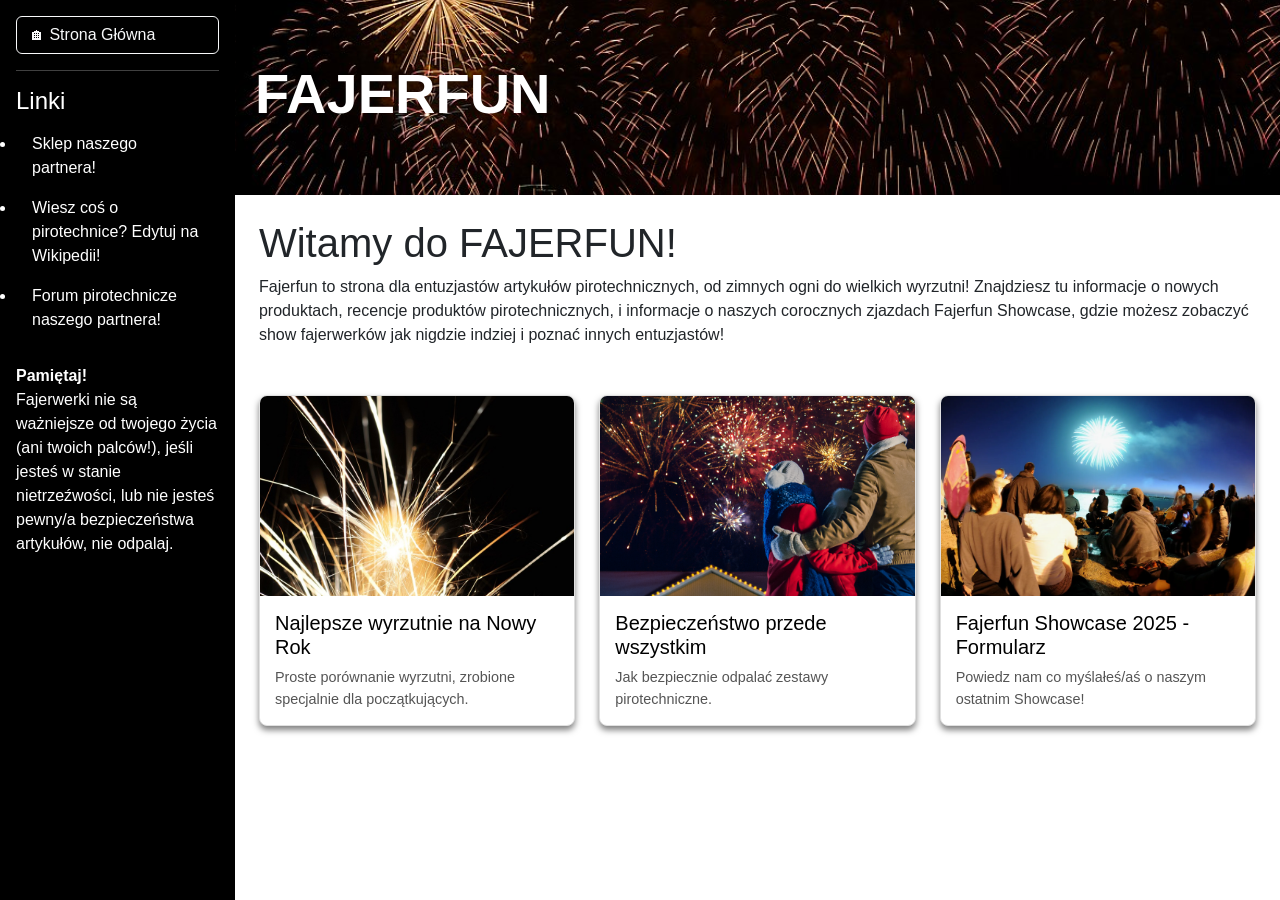
==== index.html @ 2d258989 "fajerfun files" ====
<!DOCTYPE html>
<html lang="en">
<head>
  <meta charset="UTF-8">
  <meta name="viewport" content="width=device-width, initial-scale=1.0">
  <title>FAJERFUN</title>
  <link href="https://cdn.jsdelivr.net/npm/bootstrap@5.3.0/dist/css/bootstrap.min.css" rel="stylesheet">
  <link rel="stylesheet" href="styles.css"/>
</head>
<body>

<input type="checkbox" id="menu-toggle" class="d-none">
<div class="sidebar p-3">
  <div class="d-flex justify-content-between align-items-center mb-3">
    <a href="index.html" class="btn btn-outline-light w-100 text-start">🏠︎ Strona Główna</a>
    <label for="menu-toggle" class="btn-close btn-close-white d-lg-none ms-2" style="cursor: pointer;"></label>
  </div>

<hr>

        <div class="sidebar-body">
    <h4>Linki</h4>
    <ul class="bullet nav flex-column">
      <li class="nav-item"><a class="nav-link" href="https://hurtownia-fajerwerki.pl/">Sklep naszego partnera!</a></li>
      <li class="nav-item"><a class="nav-link" href="https://pl.wikipedia.org/wiki/Pirotechnika">Wiesz coś o pirotechnice? Edytuj na Wikipedii!</a></li>
      <li class="nav-item"><a class="nav-link" href="http://forum.pirotechnika.one.pl/">Forum pirotechnicze naszego partnera!</a></li>
    </ul>
    
    <br>
    
    <p><b>Pamiętaj!</b> <br> Fajerwerki nie są ważniejsze od twojego życia (ani twoich palców!), jeśli jesteś w stanie nietrzeźwości, lub nie jesteś pewny/a bezpieczeństwa artykułów, nie odpalaj.</p>
                        
  </div>
</div>
    
    
<div class="main-content">
  <header class="header">
    <h1 class="display-4 fw-bold">FAJERFUN</h1>
  </header>
  <div class="p-4">
    <label for="menu-toggle" class="btn btn-dark d-lg-none mb-4" style="cursor: pointer; box-shadow: 0 2px 3px rgba(0,0,0,0.5);">☰ Menu</label>

    <h1>Witamy do FAJERFUN!</h1>
    
    <p>Fajerfun to strona dla entuzjastów artykułów pirotechnicznych, od zimnych ogni do wielkich wyrzutni! Znajdziesz tu informacje o nowych produktach, recencje produktów pirotechnicznych, i informacje o naszych corocznych zjazdach Fajerfun Showcase, gdzie możesz zobaczyć show fajerwerków jak nigdzie indziej i poznać innych entuzjastów!</p>
    
    <div class="row mt-5">
      
      <div class="col-md-4">
        <a href="blog1.html" class="blog-link">
          <div class="blog-card">
            <img src="NowyRok.jpg" alt="Fajerwerki">
            <div class="blog-card-text">
              <h5>Najlepsze wyrzutnie na Nowy Rok</h5>
              <p>Proste porównanie wyrzutni, zrobione specjalnie dla początkujących.</p>
            </div>
          </div>
        </a>
      </div>

      <div class="col-md-4">
        <a href="blog2.html" class="blog-link">
          <div class="blog-card">
            <img src="bezpieczenstwo.webp" alt="Fajerwerki">
            <div class="blog-card-text">
              <h5>Bezpieczeństwo przede wszystkim</h5>
              <p>Jak bezpiecznie odpalać zestawy pirotechniczne.</p>
            </div>
          </div>
        </a>
      </div>

      <div class="col-md-4">
        <a href="blog3.html" class="blog-link">
          <div class="blog-card">
            <img src="showcase.webp" alt="Fajerwerki">
            <div class="blog-card-text">
              <h5>Fajerfun Showcase 2025 - Formularz</h5>
              <p>Powiedz nam co myślałeś/aś o naszym ostatnim Showcase!</p>
            </div>
          </div>
        </a>
      </div>

    </div>

  </div>
</div>

</body>
</html>
---- styles.css ----
body {
  font-family: Verdana, sans-serif;
}

.bullet {
  list-style-type: disc !important; /* bulletpoint list */
}

.sidebar {
  background-color: #000000 !important;
  color: #ffffff !important;
  min-height: 100vh;
  width: 40vw;
  z-index: 2000; /* keep on top */
}

.sidebar .nav-link {
  color: #ffffff !important;
}

.sidebar .nav-link:hover {
  color: #a8a8a8 !important;
}

@media (min-width: 992px) {
  body {
    display: flex;
  }
  .main-content {
    flex-grow: 1;
  }
}

@media (max-width: 991px) {
  .sidebar {
    position: fixed;
    top: 0;
    left: 0;
    height: 100%;
    width: 60vw; 
    z-index: 1050;
    display: none;
  }

  /* makes sidebar appear on click */
  #menu-toggle:checked ~ .sidebar {
    display: block; 
  }
}

.header {
  background-image: url('banner.jpeg');
  background-size: cover;
  background-position: center;
  color: #ffffff;
  padding: 60px 20px;
  text-align: left;
  font-family: 'Trebuchet MS', sans-serif !important;
}

.blog-link {
  text-decoration: none; /* hide underline on link */
}

.blog-card {
  border: 1px solid #e0e0e0;
  border-radius: 8px;
  overflow: hidden;
  background-color: #ffffff;
  margin-bottom: 20px;
  box-shadow: 0 4px 6px rgba(0,0,0,0.5);
  transition: transform 0.2s ease; /* smooth move up anim */
}

.blog-card:hover {
  transform: translateY(-5px); /* move up on hover */
}

.blog-card img {
  width: 100%;
  height: 200px;
  object-fit: cover; 
}

.blog-card-text {
  padding: 15px;
}

.blog-card-text h5 {
  margin-bottom: 8px;
  color: #000000;
}

.blog-card-text p {
  font-size: 0.9rem;
  color: #555555;
  margin-bottom: 0;
}
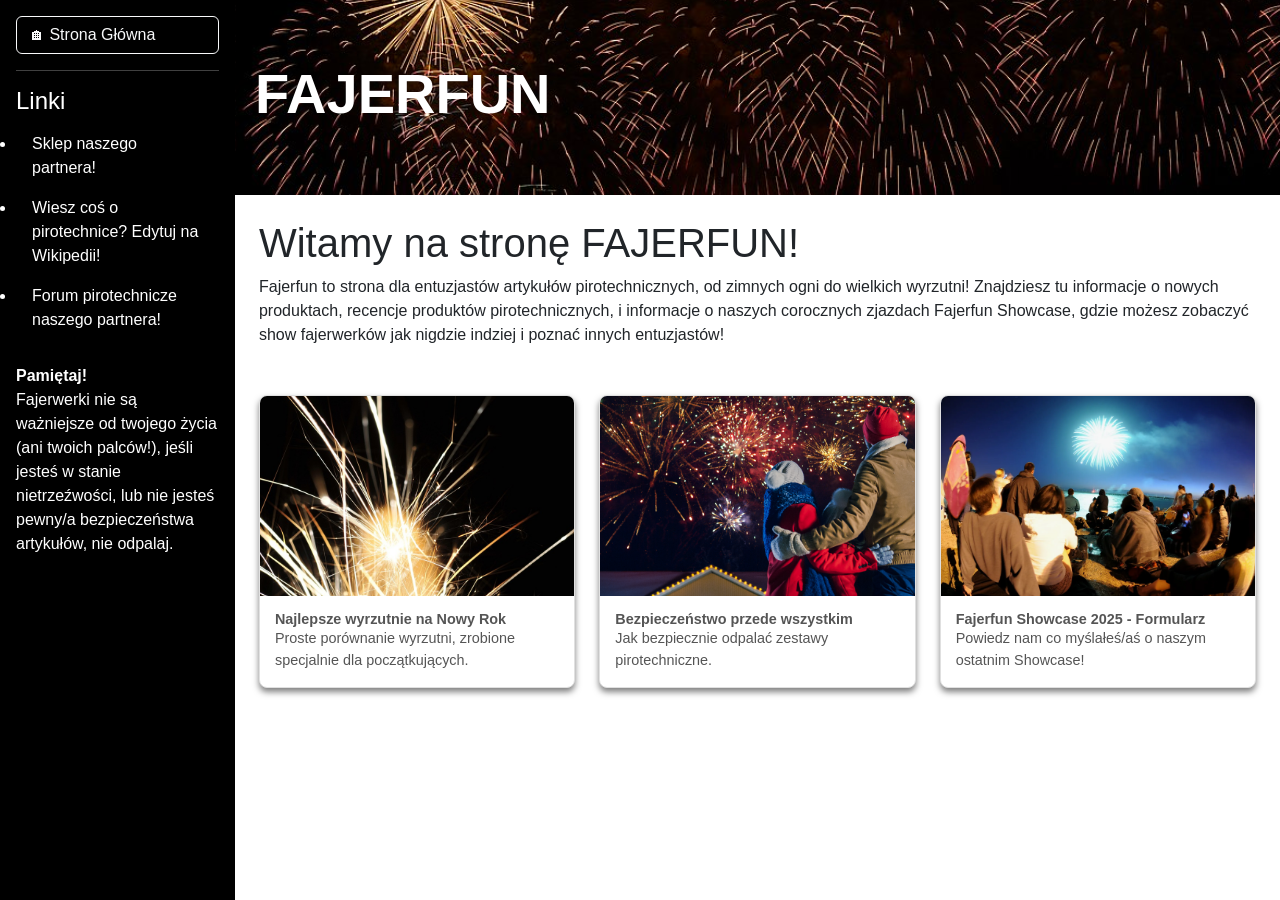
==== commit 82ffd584: "Update index.html" ====
--- a/index.html
+++ b/index.html
@@ -1,11 +1,11 @@
 <!DOCTYPE html>
-<html lang="en">
+<html lang="pl">
 <head>
   <meta charset="UTF-8">
   <meta name="viewport" content="width=device-width, initial-scale=1.0">
   <title>FAJERFUN</title>
   <link href="https://cdn.jsdelivr.net/npm/bootstrap@5.3.0/dist/css/bootstrap.min.css" rel="stylesheet">
-  <link rel="stylesheet" href="styles.css"/>
+  <link rel="stylesheet" href="styles.css">
 </head>
 <body>
 
@@ -41,7 +41,7 @@
   <div class="p-4">
     <label for="menu-toggle" class="btn btn-dark d-lg-none mb-4" style="cursor: pointer; box-shadow: 0 2px 3px rgba(0,0,0,0.5);">☰ Menu</label>
 
-    <h1>Witamy do FAJERFUN!</h1>
+    <h1>Witamy na stronę FAJERFUN!</h1>
     
     <p>Fajerfun to strona dla entuzjastów artykułów pirotechnicznych, od zimnych ogni do wielkich wyrzutni! Znajdziesz tu informacje o nowych produktach, recencje produktów pirotechnicznych, i informacje o naszych corocznych zjazdach Fajerfun Showcase, gdzie możesz zobaczyć show fajerwerków jak nigdzie indziej i poznać innych entuzjastów!</p>
     
@@ -52,7 +52,7 @@
           <div class="blog-card">
             <img src="NowyRok.jpg" alt="Fajerwerki">
             <div class="blog-card-text">
-              <h5>Najlepsze wyrzutnie na Nowy Rok</h5>
+              <p class="h5 fw-bold">Najlepsze wyrzutnie na Nowy Rok</p>
               <p>Proste porównanie wyrzutni, zrobione specjalnie dla początkujących.</p>
             </div>
           </div>
@@ -64,7 +64,7 @@
           <div class="blog-card">
             <img src="bezpieczenstwo.webp" alt="Fajerwerki">
             <div class="blog-card-text">
-              <h5>Bezpieczeństwo przede wszystkim</h5>
+              <p class="h5 fw-bold">Bezpieczeństwo przede wszystkim</p>
               <p>Jak bezpiecznie odpalać zestawy pirotechniczne.</p>
             </div>
           </div>
@@ -76,7 +76,7 @@
           <div class="blog-card">
             <img src="showcase.webp" alt="Fajerwerki">
             <div class="blog-card-text">
-              <h5>Fajerfun Showcase 2025 - Formularz</h5>
+              <p class="h5 fw-bold">Fajerfun Showcase 2025 - Formularz</p>
               <p>Powiedz nam co myślałeś/aś o naszym ostatnim Showcase!</p>
             </div>
           </div>
@@ -89,4 +89,4 @@
 </div>
 
 </body>
-</html>+</html>
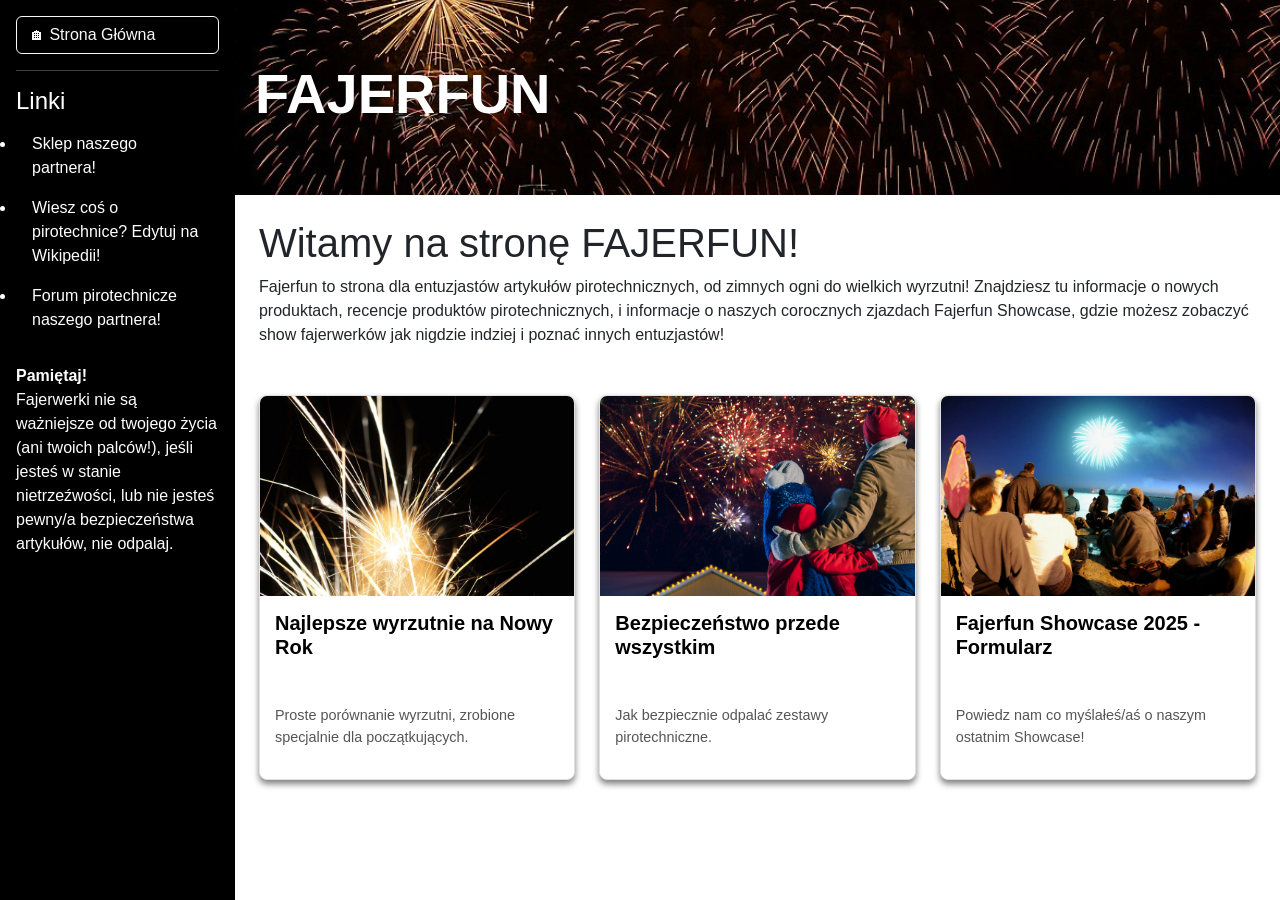
==== commit 993ab7a3: "Update index.html" ====
--- a/index.html
+++ b/index.html
@@ -53,6 +53,8 @@
             <img src="NowyRok.jpg" alt="Fajerwerki">
             <div class="blog-card-text">
               <p class="h5 fw-bold">Najlepsze wyrzutnie na Nowy Rok</p>
+            </div>
+            <div class="blog-card-text2">
               <p>Proste porównanie wyrzutni, zrobione specjalnie dla początkujących.</p>
             </div>
           </div>
@@ -65,6 +67,8 @@
             <img src="bezpieczenstwo.webp" alt="Fajerwerki">
             <div class="blog-card-text">
               <p class="h5 fw-bold">Bezpieczeństwo przede wszystkim</p>
+            </div>
+            <div class="blog-card-text2">
               <p>Jak bezpiecznie odpalać zestawy pirotechniczne.</p>
             </div>
           </div>
@@ -77,6 +81,8 @@
             <img src="showcase.webp" alt="Fajerwerki">
             <div class="blog-card-text">
               <p class="h5 fw-bold">Fajerfun Showcase 2025 - Formularz</p>
+            </div> 
+            <div class="blog-card-text2">
               <p>Powiedz nam co myślałeś/aś o naszym ostatnim Showcase!</p>
             </div>
           </div>
--- a/styles.css
+++ b/styles.css
@@ -84,15 +84,14 @@
 
 .blog-card-text {
   padding: 15px;
-}
-
-.blog-card-text h5 {
   margin-bottom: 8px;
   color: #000000;
 }
 
-.blog-card-text p {
+
+.blog-card-text2 {
+  padding: 15px;
   font-size: 0.9rem;
   color: #555555;
   margin-bottom: 0;
-}+}
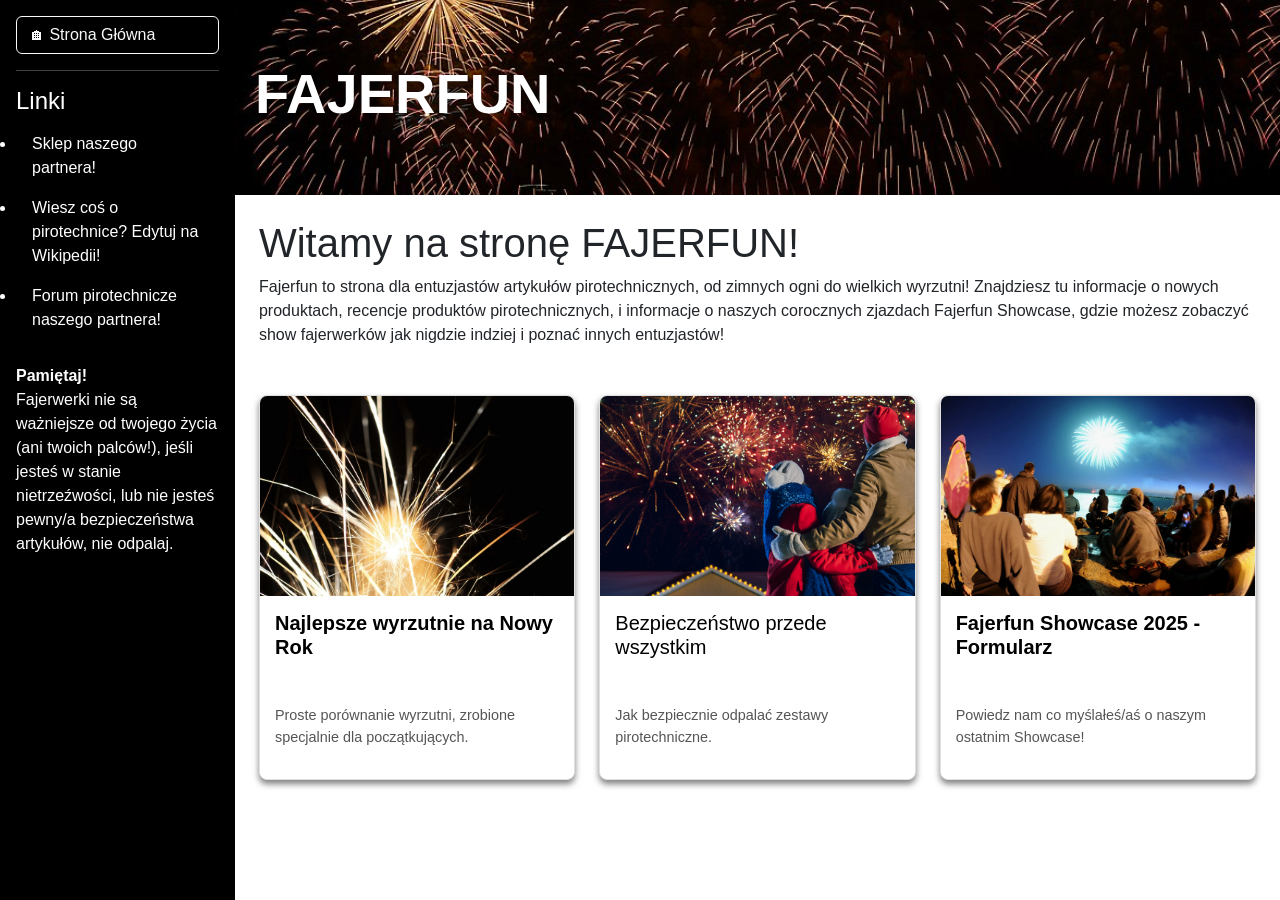
==== commit 5428d963: "Update index.html" ====
--- a/index.html
+++ b/index.html
@@ -66,7 +66,7 @@
           <div class="blog-card">
             <img src="bezpieczenstwo.webp" alt="Fajerwerki">
             <div class="blog-card-text">
-              <p class="h5 fw-bold">Bezpieczeństwo przede wszystkim</p>
+              <p class="h5">Bezpieczeństwo przede wszystkim</p>
             </div>
             <div class="blog-card-text2">
               <p>Jak bezpiecznie odpalać zestawy pirotechniczne.</p>
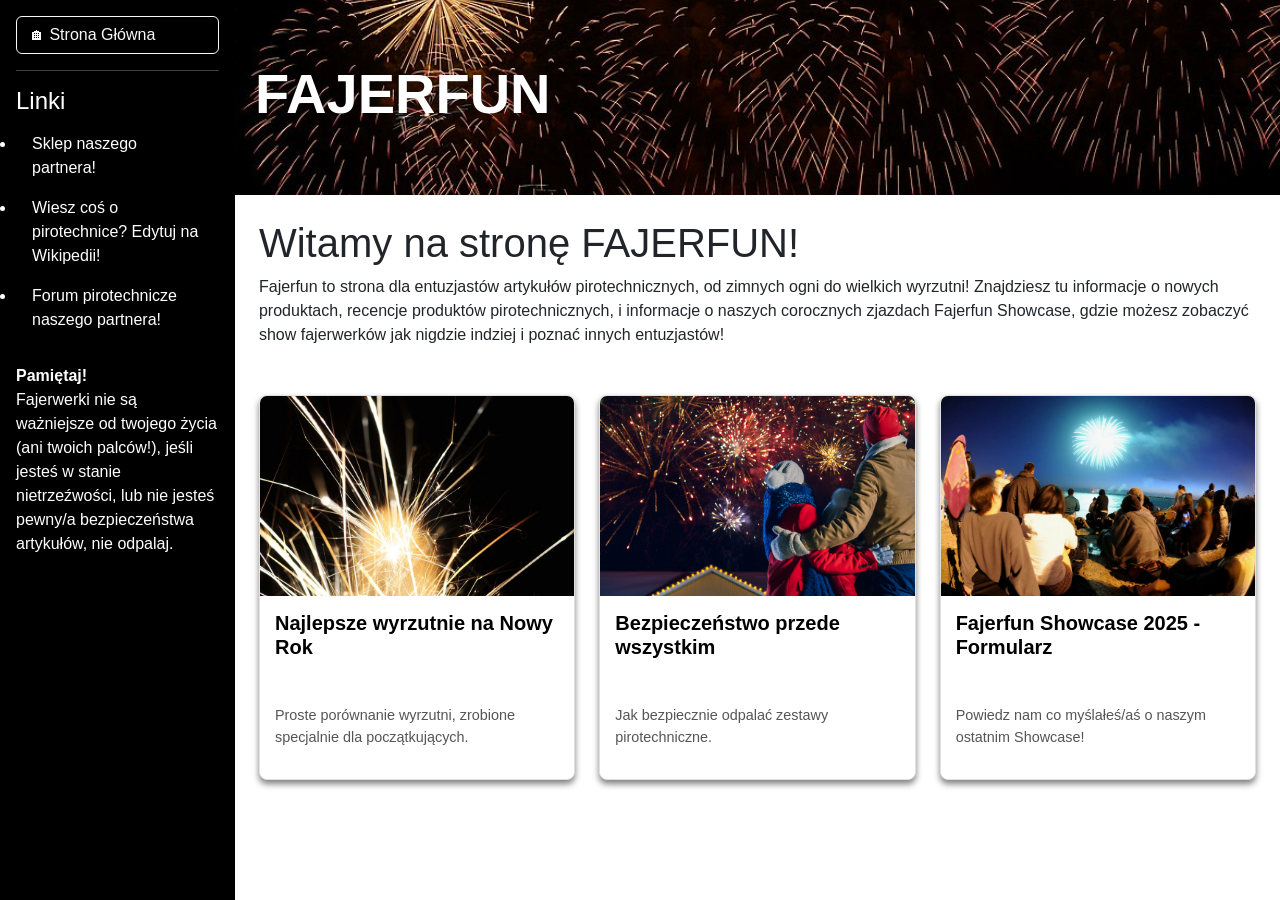
==== commit 135c1aee: "Update index.html" ====
--- a/index.html
+++ b/index.html
@@ -66,7 +66,7 @@
           <div class="blog-card">
             <img src="bezpieczenstwo.webp" alt="Fajerwerki">
             <div class="blog-card-text">
-              <p class="h5">Bezpieczeństwo przede wszystkim</p>
+              <p class="h5 fw-bold">Bezpieczeństwo przede wszystkim</p>
             </div>
             <div class="blog-card-text2">
               <p>Jak bezpiecznie odpalać zestawy pirotechniczne.</p>
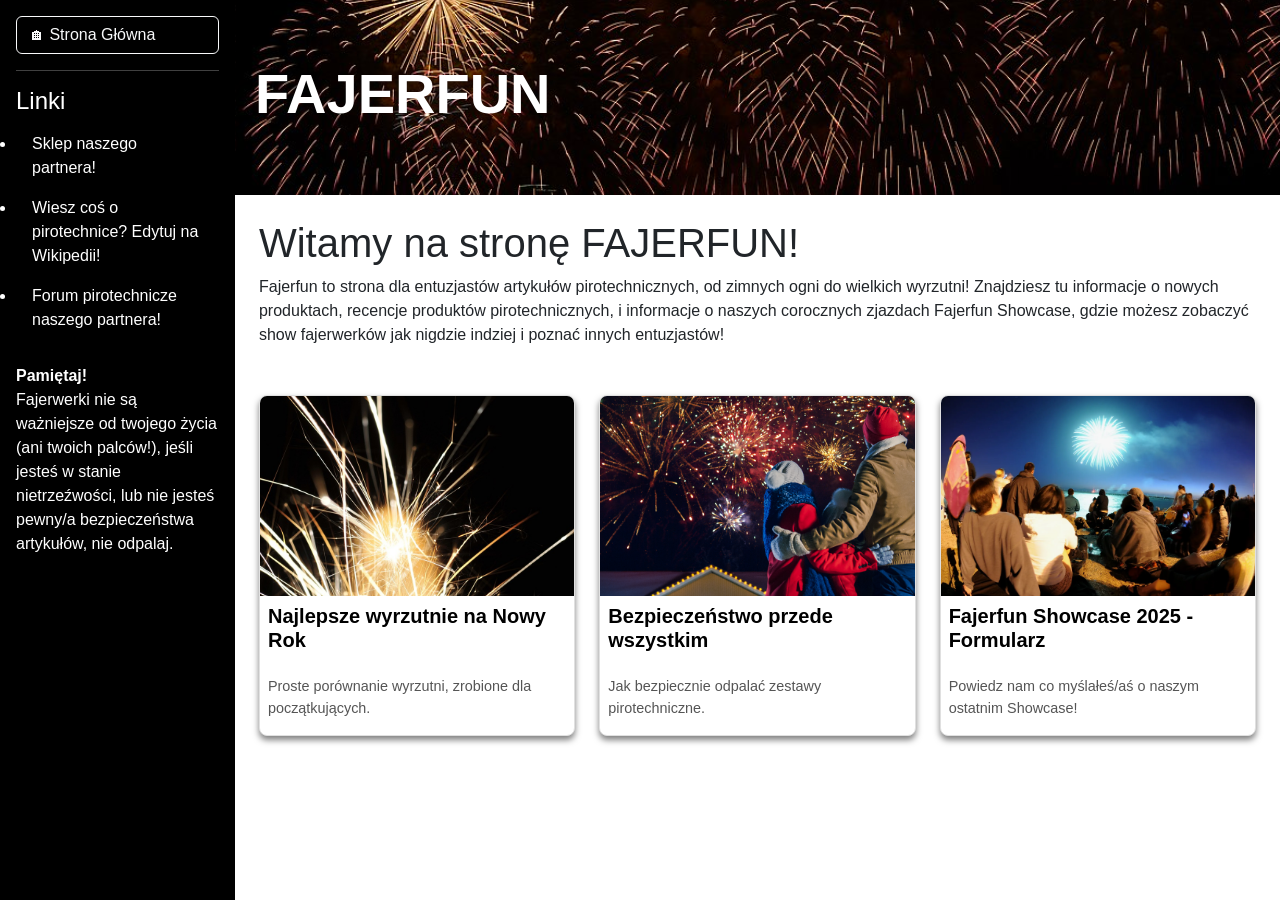
==== commit 128ae771: "Update i" ====
--- a/index.html
+++ b/index.html
@@ -55,7 +55,7 @@
               <p class="h5 fw-bold">Najlepsze wyrzutnie na Nowy Rok</p>
             </div>
             <div class="blog-card-text2">
-              <p>Proste porównanie wyrzutni, zrobione specjalnie dla początkujących.</p>
+              <p>Proste porównanie wyrzutni, zrobione dla początkujących.</p>
             </div>
           </div>
         </a>
--- a/styles.css
+++ b/styles.css
@@ -83,14 +83,14 @@
 }
 
 .blog-card-text {
-  padding: 15px;
+  padding: 8px;
   margin-bottom: 8px;
   color: #000000;
 }
 
 
 .blog-card-text2 {
-  padding: 15px;
+  margin-left: 8px;
   font-size: 0.9rem;
   color: #555555;
   margin-bottom: 0;
